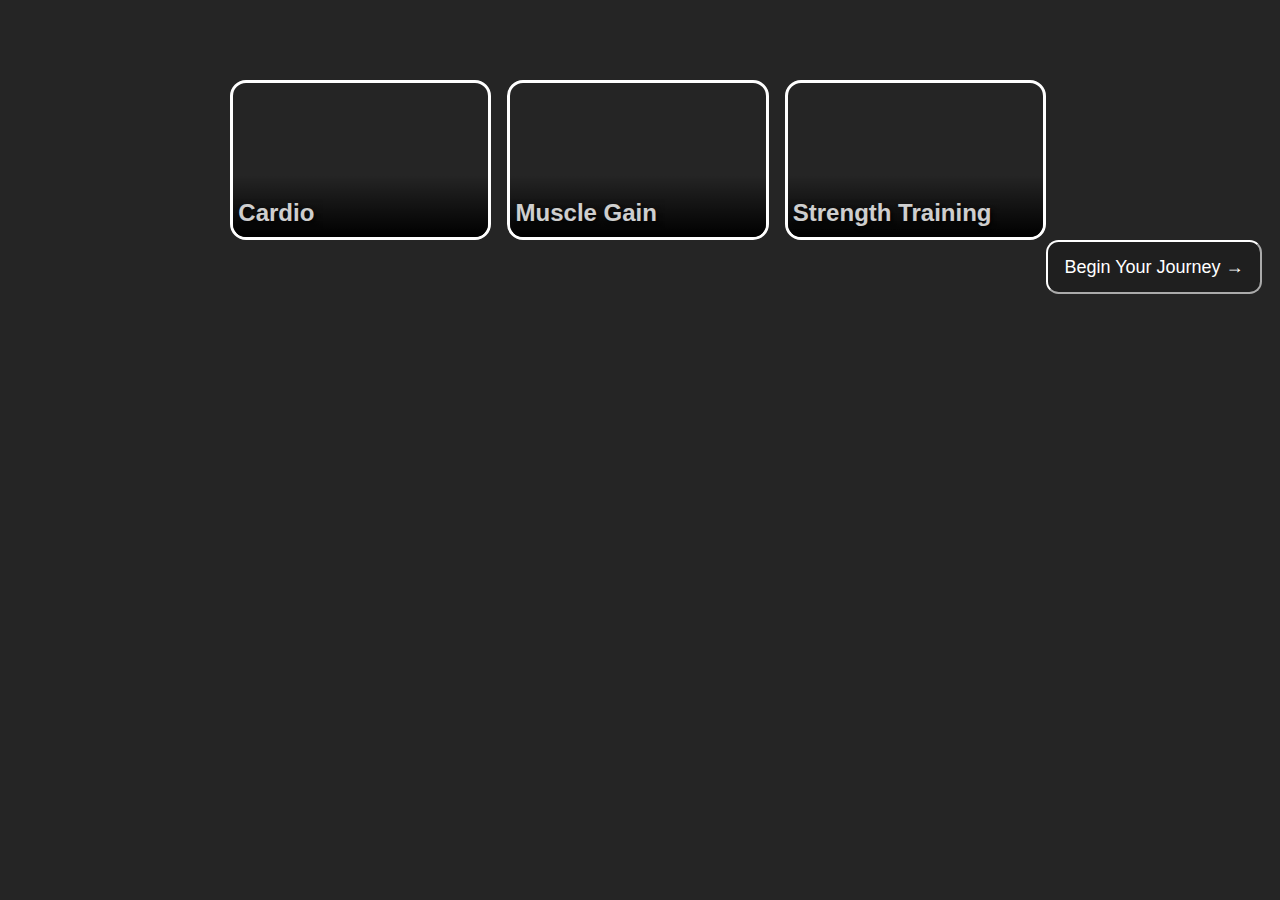
==== index.html @ 8538b8e2 "Add files via upload" ====
<!DOCTYPE html>
<html lang="en">

<head>
    <meta charset="UTF-8">
    <meta name="viewport" content="width=device-width, initial-scale=1.0">
    <title>NewGen Fitness</title>
    <link rel="stylesheet" href="style.css">
    <script src="script.js"></script>
    <link href="https://fonts.googleapis.com/css2?family=Roboto:wght@400;700&display=swap" rel="stylesheet">
</head>

<body>
    <main>
        <section class="parent">
            <section class="video_container">
                <video autoplay muted loop
                    src="https://videos.pexels.com/video-files/5320011/5320011-uhd_1440_2560_25fps.mp4"
                    id="myVideo" onload="playit()"></video>
                <div class="overlay_info">Cardio
                    <p>Boost your heart health and burn calories with invigorating cardio workouts! Enjoy a variety of
                        exercises that keep you motivated and energized.</p>
                </div>
            </section>
            <section class="video_container">
                <video autoplay muted loop
                    src="https://videos.pexels.com/video-files/5319426/5319426-uhd_1440_2560_25fps.mp4"
                    id="myVideo"></video>
                <div class="overlay_info">Muscle Gain
                    <p>Build strength and sculpt your body with effective muscle gain workouts! Achieve your fitness
                        goals with tailored exercises and nutrition plans.</p>
                </div>
            </section>
            <section class="video_container">
                <video autoplay muted loop
                    src="https://videos.pexels.com/video-files/6254849/6254849-uhd_1440_2560_30fps.mp4"
                    id="myVideo"></video>
                <div class="overlay_info">Strength Training
                    <p>Enhance your power and endurance with targeted strength training routines! Build muscle, improve
                        posture, and boost your overall fitness.</p>
                </div>
            </section>
        </section>
        <button>Begin Your Journey <span>&#8594;</span></button>
    </main>
</body>
</html>
---- style.css ----
body, html {
    height: 100%;
    width: 100%;
    margin: 0;
    font-family: Arial, Helvetica, sans-serif;
    background-color: rgb(37, 37, 37);
    
}
::-webkit-scrollbar{
    scrollbar-width: none;
}
.parent{
    display: flex;
    justify-content: center;    
    align-items: center;
    padding-top: 5em;
    gap: 1em;
    width: 99.7%;
}
.video_container{
    position: relative;
    width: 20%;
    height: 30%;
    overflow: hidden;
    border: 3px solid white;
    display: inline-block;
    border-radius: 1em;
}
.video_container::after {
    content: '';
    position: absolute;
    bottom: 0;
    left: 0;
    width: 100%;
    height: 40%;
    background: linear-gradient(to top, rgba(0, 0, 0, 15), rgba(0, 0, 0, 0));
    pointer-events: none; /* Ensures the gradient doesn't interfere with video controls */
}
#myVideo{
    width: 110%;
    height: 60%;
}
.overlay_info{
    position: absolute;
    top: 75%;
    left: 2%;
    color: white;
    font-size: 24px;
    font-weight: bold;
    text-shadow: 2px 2px 4px #000;
    z-index: 1;
    opacity: 0.8;
}
p{
    color: rgb(225, 220, 220);
    font-size: 15px;
    opacity: 0.9;
    font-family: 'Roboto', sans-serif;
    letter-spacing: 0.5px;
}
span {
    content: "\2192";
}
button{
    font-size: 18px;
    height: 3em;
    width: 12em;
    border-radius: 0.7em;
    padding: 6px;
    background-color: rgb(31, 31, 31);
    border: 2px outset white;
    float: right;
    color: white;
    margin-right: 1em;
    transition: color ease 0.4s;
}
button:hover{
    background-color: white;
    color: rgb(31, 31, 31);
    border: 2px solid black;
}
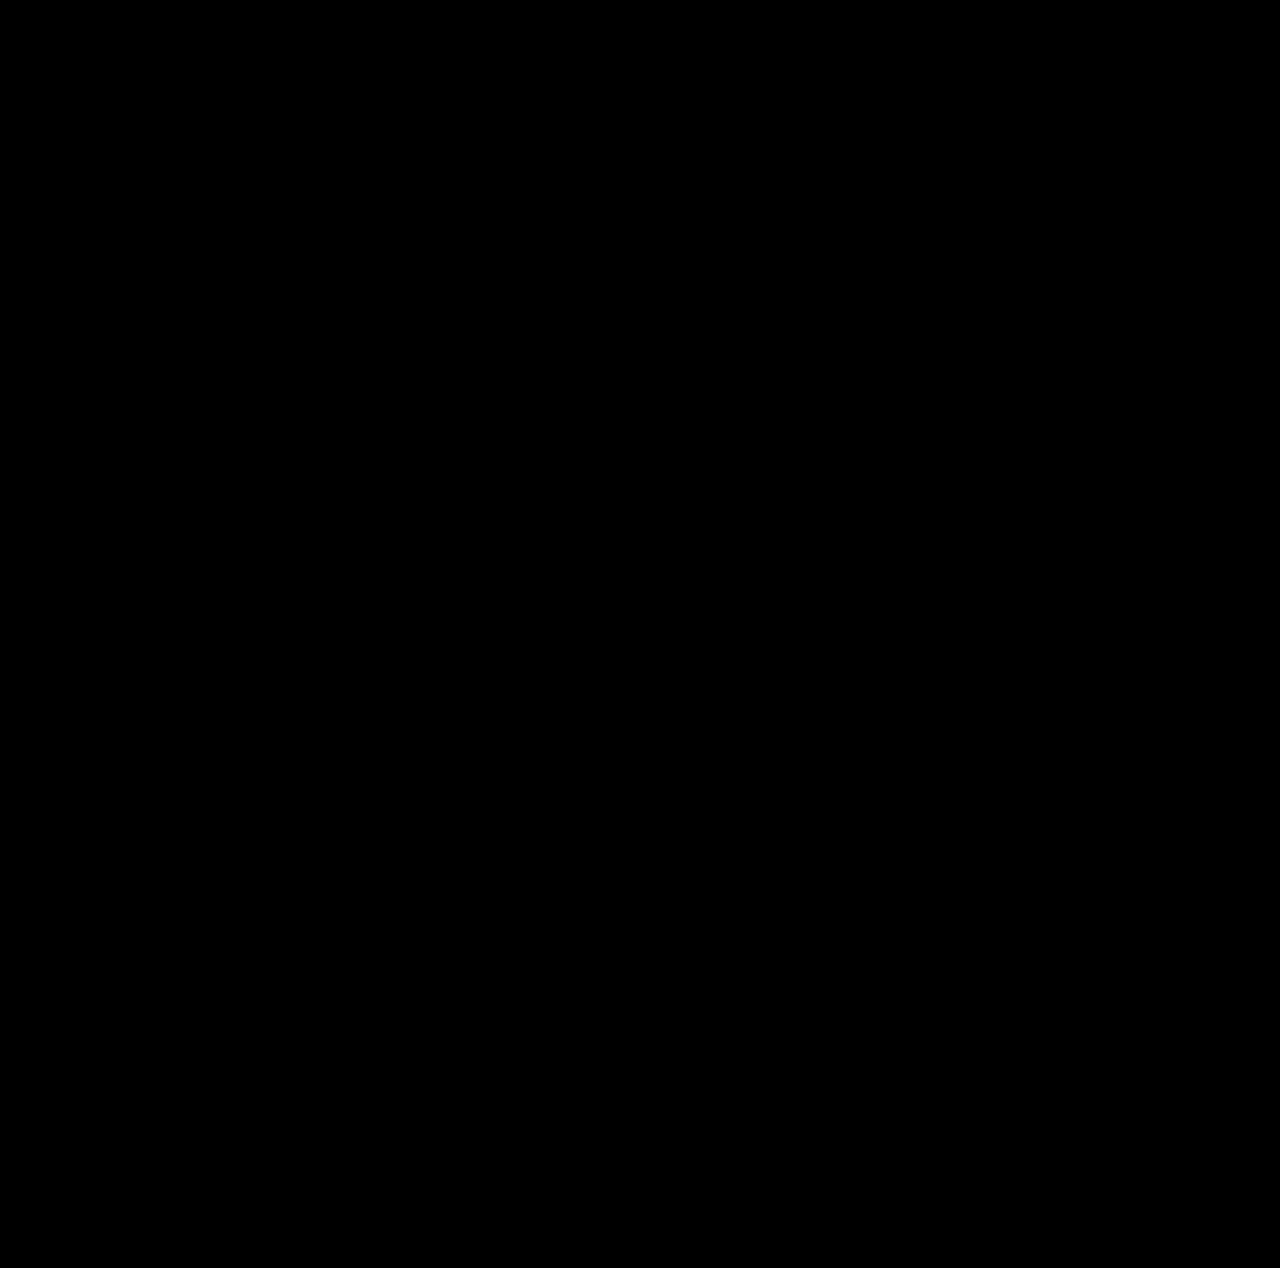
==== commit 95b54d03: "Add files via upload" ====
--- a/index.html
+++ b/index.html
@@ -12,9 +12,15 @@
 
 <body>
     <main>
+        <div class="loader">
+            <div class="logo">
+                <img src="https://github.com/rookiedev07/college-projectNG/blob/main/1000028437.png?raw=true" alt="logo" height="70" width="140">
+            </div>
+            <div class="glitch">Generation</div>
+        </div>
         <section class="parent">
-            <section class="video_container">
-                <video autoplay muted loop
+            <section class="video_container" id="firstVid">
+                <video preload="auto" autoplay muted loop
                     src="https://videos.pexels.com/video-files/5320011/5320011-uhd_1440_2560_25fps.mp4"
                     id="myVideo" onload="playit()"></video>
                 <div class="overlay_info">Cardio
@@ -23,7 +29,7 @@
                 </div>
             </section>
             <section class="video_container">
-                <video autoplay muted loop
+                <video preload="auto" autoplay muted loop
                     src="https://videos.pexels.com/video-files/5319426/5319426-uhd_1440_2560_25fps.mp4"
                     id="myVideo"></video>
                 <div class="overlay_info">Muscle Gain
@@ -32,7 +38,7 @@
                 </div>
             </section>
             <section class="video_container">
-                <video autoplay muted loop
+                <video preload="auto" autoplay muted loop
                     src="https://videos.pexels.com/video-files/6254849/6254849-uhd_1440_2560_30fps.mp4"
                     id="myVideo"></video>
                 <div class="overlay_info">Strength Training
--- a/style.css
+++ b/style.css
@@ -1,23 +1,30 @@
-body, html {
+@import url('https://fonts.googleapis.com/css2?family=Racing+Sans+One&display=swap');
+
+body,
+html {
     height: 100%;
-    width: 100%;
-    margin: 0;
+    width: 120%;
     font-family: Arial, Helvetica, sans-serif;
-    background-color: rgb(37, 37, 37);
-    
-}
-::-webkit-scrollbar{
+    background-color: #000;
+    background-color: #000;
+    color: #fff;
+    letter-spacing: 2px;
+    font-family: "Racing Sans One";
+}
+main{
+    height: 140%;
+}
+::-webkit-scrollbar {
     scrollbar-width: none;
 }
-.parent{
-    display: flex;
-    justify-content: center;    
-    align-items: center;
-    padding-top: 5em;
-    gap: 1em;
-    width: 99.7%;
-}
-.video_container{
+
+.parent {
+    margin-left: 9em;
+    padding-top: 3em;
+    width: 65%;
+}
+
+.video_container {
     position: relative;
     width: 20%;
     height: 30%;
@@ -25,7 +32,9 @@
     border: 3px solid white;
     display: inline-block;
     border-radius: 1em;
-}
+    margin-left: 4em;
+}
+
 .video_container::after {
     content: '';
     position: absolute;
@@ -34,13 +43,16 @@
     width: 100%;
     height: 40%;
     background: linear-gradient(to top, rgba(0, 0, 0, 15), rgba(0, 0, 0, 0));
-    pointer-events: none; /* Ensures the gradient doesn't interfere with video controls */
-}
-#myVideo{
+    pointer-events: none;
+    /* Ensures the gradient doesn't interfere with video controls */
+}
+
+#myVideo {
     width: 110%;
     height: 60%;
 }
-.overlay_info{
+
+.overlay_info {
     position: absolute;
     top: 75%;
     left: 2%;
@@ -51,17 +63,20 @@
     z-index: 1;
     opacity: 0.8;
 }
-p{
+
+p {
     color: rgb(225, 220, 220);
     font-size: 15px;
     opacity: 0.9;
     font-family: 'Roboto', sans-serif;
     letter-spacing: 0.5px;
 }
+
 span {
     content: "\2192";
 }
-button{
+
+button {
     font-size: 18px;
     height: 3em;
     width: 12em;
@@ -69,13 +84,232 @@
     padding: 6px;
     background-color: rgb(31, 31, 31);
     border: 2px outset white;
-    float: right;
+    margin-left: 57%;
     color: white;
-    margin-right: 1em;
     transition: color ease 0.4s;
-}
-button:hover{
+    margin-top: 1.5em;
+}
+button:hover {
     background-color: white;
     color: rgb(31, 31, 31);
     border: 2px solid black;
+}
+.glitch {
+    font-size: 4rem;
+    position: relative;
+    color: greenyellow;
+    opacity: 0;
+    animation: glitch 1s 5s infinite, wipeIn 0.7s 2.5s forwards, fadeOut 0.4s 10s forwards;
+}
+.logo {
+    margin-left: 28%;
+    opacity: 0;
+    animation: fadeIn 4.5s forwards, shift 2s 2.5s forwards, fadeOut 0.4s 10s forwards;
+}
+
+.glitch::before,
+.glitch::after {
+    content: 'Generation';
+    position: absolute;
+    top: 0;
+    left: 0;
+    width: 100%;
+    height: 100%;
+    background: #000;
+    overflow: hidden;
+    clip: rect(0, 900px, 0, 0);
+}
+
+.glitch::before {
+    left: 2px;
+    text-shadow: -2px 0 red;
+    animation: glitch 1s 5s infinite linear alternate-reverse;
+}
+
+.glitch::after {
+    left: -2px;
+    text-shadow: -2px 0 blue;
+    animation: glitch 1s 5s infinite linear alternate-reverse;
+}
+
+@keyframes glitch {
+    0% {
+        clip: rect(42px, 999px, 44px, 0);
+        transform: skew(0.3deg);
+    }
+
+    5% {
+        clip: rect(12px, 999px, 85px, 0);
+        transform: skew(0.3deg);
+    }
+
+    10% {
+        clip: rect(82px, 999px, 14px, 0);
+        transform: skew(0.3deg);
+    }
+
+    15% {
+        clip: rect(12px, 999px, 85px, 0);
+        transform: skew(0.3deg);
+    }
+
+    20% {
+        clip: rect(42px, 999px, 44px, 0);
+        transform: skew(0.3deg);
+    }
+
+    25% {
+        clip: rect(82px, 999px, 14px, 0);
+        transform: skew(0.3deg);
+    }
+
+    30% {
+        clip: rect(12px, 999px, 85px, 0);
+        transform: skew(0.3deg);
+    }
+
+    35% {
+        clip: rect(42px, 999px, 44px, 0);
+        transform: skew(0.3deg);
+    }
+
+    40% {
+        clip: rect(82px, 999px, 14px, 0);
+        transform: skew(0.3deg);
+    }
+
+    45% {
+        clip: rect(12px, 999px, 85px, 0);
+        transform: skew(0.3deg);
+    }
+
+    50% {
+        clip: rect(42px, 999px, 44px, 0);
+        transform: skew(0.3deg);
+    }
+
+    55% {
+        clip: rect(82px, 999px, 14px, 0);
+        transform: skew(0.3deg);
+    }
+
+    60% {
+        clip: rect(12px, 999px, 85px, 0);
+        transform: skew(0.3deg);
+    }
+
+    65% {
+        clip: rect(42px, 999px, 44px, 0);
+        transform: skew(0.3deg);
+    }
+
+    70% {
+        clip: rect(82px, 999px, 14px, 0);
+        transform: skew(0.3deg);
+    }
+
+    75% {
+        clip: rect(12px, 999px, 85px, 0);
+        transform: skew(0.3deg);
+    }
+
+    80% {
+        clip: rect(42px, 999px, 440px, 0);
+        transform: skew(0.3deg);
+    }
+
+    85% {
+        clip: rect(82px, 999px, 1400px, 0);
+        transform: skew(0.3deg);
+    }
+
+    90% {
+        clip: rect(12px, 999px, 850px, 0);
+        transform: skew(0.3deg);
+    }
+
+    95% {
+        clip: rect(42px, 999px, 4490px, 0);
+        transform: skew(0.3deg);
+    }
+
+    100% {
+        clip: rect(82px, 999px, 1400px, 0);
+        transform: skew(0.3deg);
+    }
+}
+
+@keyframes wipeIn {
+    0% {
+        clip-path: inset(0 100% 0 0);
+        opacity: 1;
+    }
+
+    100% {
+        clip-path: inset(0 0 0 0);
+        opacity: 1;
+    }
+}
+
+@keyframes fadeIn {
+    from {
+        opacity: 0;
+    }
+
+    to {
+        opacity: 1;
+    }
+}
+
+@keyframes shift {
+    from {
+        margin-left: 28%;
+    }
+
+    to {
+        margin-left: 3%;
+    }
+}
+
+@keyframes fadeOut {
+    from {
+        opacity: 1;
+    }
+
+    to {
+        opacity: 0;
+    }
+}
+section, button{
+    opacity: 0;
+    animation: shift-in 3s 10.5s forwards;
+}
+@keyframes shift-in{
+    0% {
+        clip-path: inset(0 0 100% 0);
+        opacity: 0;
+    }
+
+    100% {
+        clip-path: inset(0 0 0 0);
+        opacity: 1;
+    }
+}
+.loader{
+    justify-content: center;
+    align-items: center;
+    position: absolute;
+    display: flex;
+    width: 100%;
+    top: 45%;
+    left: 0%;
+    color: white;
+    font-size: 24px;
+    font-weight: bold;
+    text-shadow: 2px 2px 4px #000;
+    z-index: 1;
+    opacity: 0.8;
+}
+#firstVid{
+    margin-left: 4em;
 }